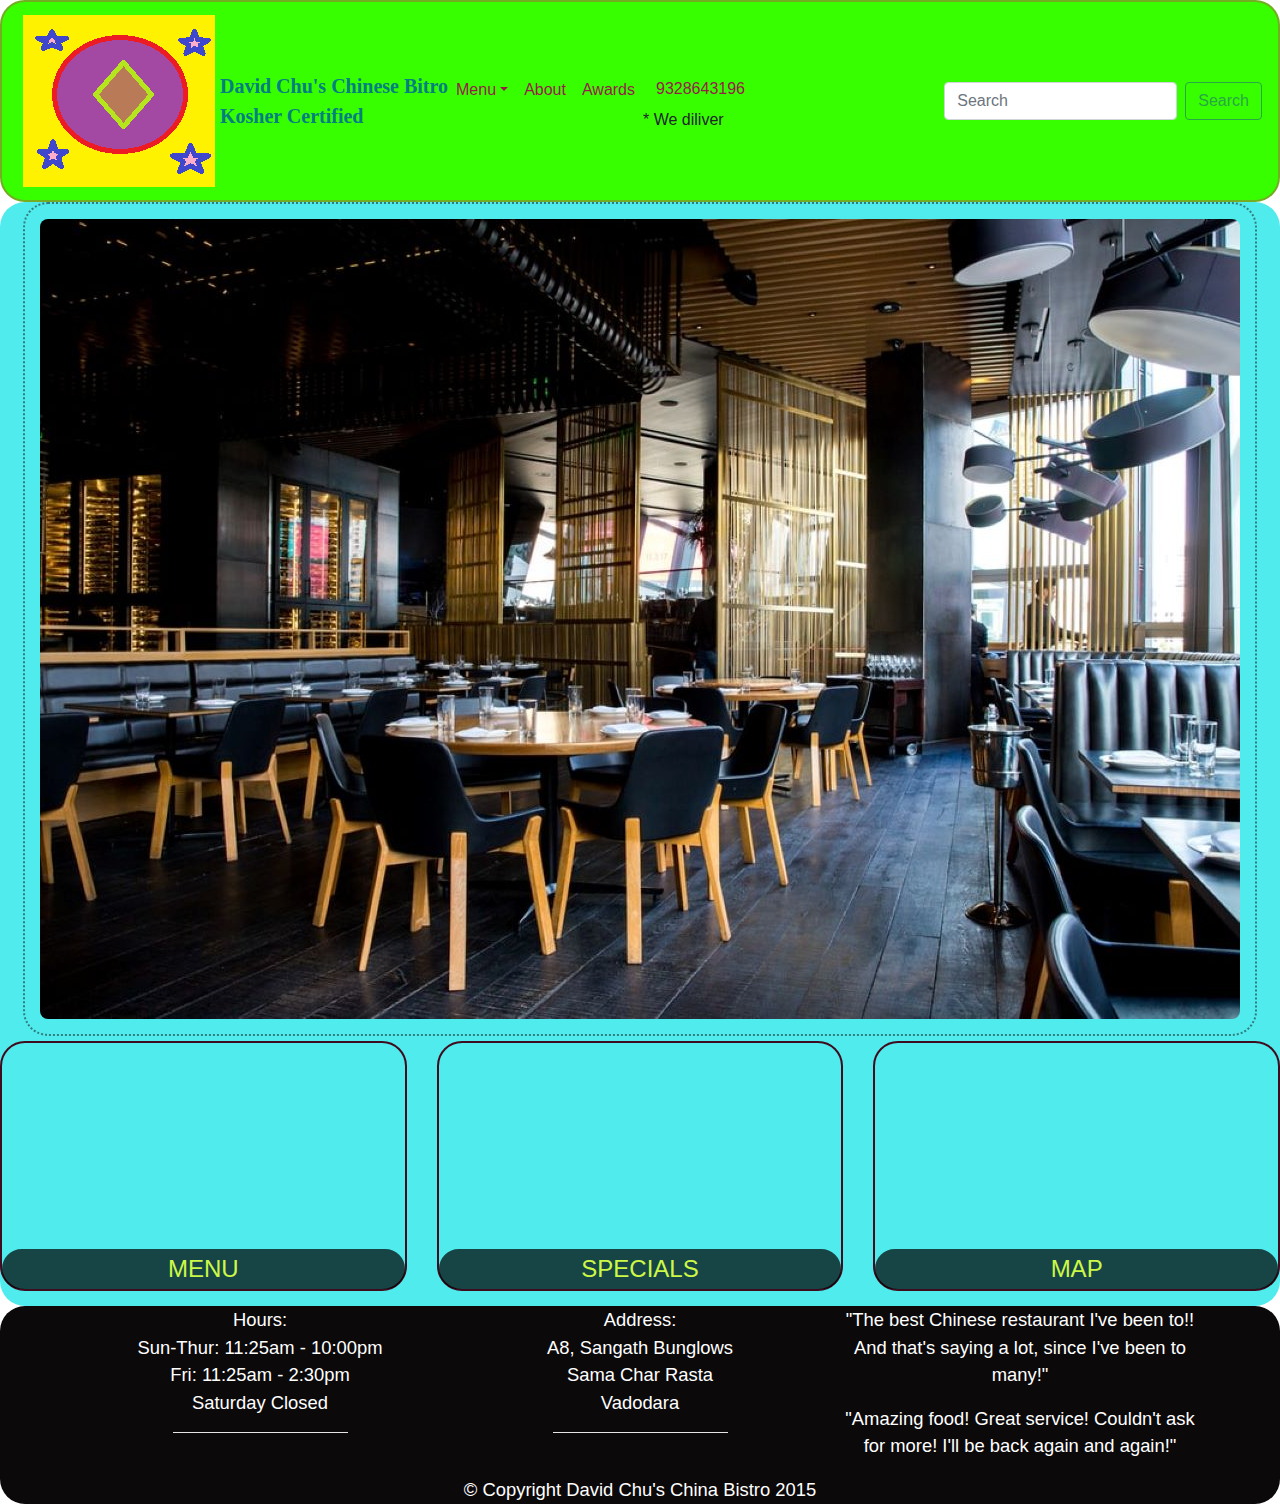
==== Hotel web/hotel.html @ 328252ad "hotel" ====
<!DOCTYPE html>
<html>
<head>
	<meta charset="utf-8">
	<meta http-equiv="X-UA-Compatible" content="IE=edge">
	<meta name="viewport" content="width=device-width, initial scale=1">
	<title>Chinese Retuarant</title>
	<link rel="stylesheet" type="text/css" href="css/style.css">
	<link rel="stylesheet" type="text/css" href="css/bootstrap.min.css">
	<link rel="stylesheet" href="https://maxcdn.bootstrapcdn.com/bootstrap/4.0.0/css/bootstrap.min.css" integrity="sha384-Gn5384xqQ1aoWXA+058RXPxPg6fy4IWvTNh0E263XmFcJlSAwiGgFAW/dAiS6JXm" crossorigin="anonymous">
	  <link rel="stylesheet" href="https://maxcdn.bootstrapcdn.com/bootstrap/4.0.0/css/bootstrap.min.css" integrity="sha384-Gn5384xqQ1aoWXA+058RXPxPg6fy4IWvTNh0E263XmFcJlSAwiGgFAW/dAiS6JXm" crossorigin="anonymous">
  	<script src="https://code.jquery.com/jquery-3.2.1.slim.min.js" integrity="sha384-KJ3o2DKtIkvYIK3UENzmM7KCkRr/rE9/Qpg6aAZGJwFDMVNA/GpGFF93hXpG5KkN" crossorigin="anonymous"></script>
  	<script src="https://cdnjs.cloudflare.com/ajax/libs/popper.js/1.12.9/umd/popper.min.js" integrity="sha384-ApNbgh9B+Y1QKtv3Rn7W3mgPxhU9K/ScQsAP7hUibX39j7fakFPskvXusvfa0b4Q" crossorigin="anonymous"></script>
  	<script src="https://maxcdn.bootstrapcdn.com/bootstrap/4.0.0/js/bootstrap.min.js" integrity="sha384-JZR6Spejh4U02d8jOt6vLEHfe/JQGiRRSQQxSfFWpi1MquVdAyjUar5+76PVCmYl" crossorigin="anonymous"></script>
</head>
<body>
	<nav class="navbar navbar-expand-lg navbar-light nvbr">
  		
  		<a href="hotel.html" class="d-none d-sm-block d-sm-none d-md-block">
  			<img src="logo3.png" id="logo-img">
  		</a>
  		<a class=" hotel-name" href="hotel.html"><div>David Chu's Chinese Bitro</div><div>Kosher Certified</div></a>
  		<button class="navbar-toggler" type="button" data-toggle="collapse" data-target="#navbarSupportedContent" aria-controls="navbarSupportedContent" aria-expanded="false" aria-label="Toggle navigation">
    		<span class="navbar-toggler-icon"></span>
  		</button>

  		<div class="collapse navbar-collapse " id="navbarSupportedContent">
    		<ul id="nav-list" class="navbar-nav mr-auto " >
    			<li class="nav-item dropdown">
        			<a class="nav-link dropdown-toggle" href="#" id="navbarDropdown" role="button" data-toggle="dropdown" aria-haspopup="true" aria-expanded="false">Menu</a>
        			<div class="dropdown-menu" aria-labelledby="navbarDropdown">
          				<a class="dropdown-item" href="menu.html">All</a>
          				<div class="dropdown-divider"></div>
          				<a class="dropdown-item" href="specail.html">Specials</a>
        			</div>
      			</li>
      			<li class="nav-item active ">
        			<a class="nav-link" href="#">About <span class="sr-only">(current)</span></a>
      			</li>
      			<li class="nav-item">
        			<a class="nav-link" href="#">Awards</a>
      			</li>
      			<li id="phone" class="d-none d-sm-block ">
      				<a class="btn" href="tel:9328643196">
      					<span>9328643196</span>
      				</a>
      				<div>* We diliver</div>
      			</li>
    		</ul>
    		<form class="form-inline my-2 my-lg-0">
      			<input class="form-control mr-sm-2" type="search" placeholder="Search" aria-label="Search">
      			<button class="btn btn-outline-success my-2 my-sm-0" type="submit">Search</button>
    		</form>
  		</div>
	</nav>
	<div id="main-content" class="containers">
		<img src="inner_view_1200.jpg" class="img-fluid resimg" alt="Retuarant image">
		<div id="home-titles" class="row">
			<div class="col-md-4 col-sm-6 col-xs-12">
				<a href="menu.html"><div id="menu-title"><span>Menu</span></div></a>
			</div>
			<div class="col-md-4 col-sm-6 col-xs-12">
				<a href="special.html"><div id="special-title"><span>Specials</span></div></a>
			</div>
			<div class="col-md-4 col-sm-12 col-xs-12">
				<a href="https://goo.gl/maps/PLTWUC4dAVQUhLjC8" target="_blank">
					<div id="map-title">
						<iframe src="https://www.google.com/maps/embed?pb=!1m18!1m12!1m3!1d3690.2005004068683!2d73.2021242150349!3d22.34605698529981!2m3!1f0!2f0!3f0!3m2!1i1024!2i768!4f13.1!3m3!1m2!1s0x395fcf206a90a827%3A0xba57ce56bca11f0!2sSangath%20Bungalows%2C%20New%20Sama%2C%20Vadodara%2C%20Gujarat%20391740!5e0!3m2!1sen!2sin!4v1601204426739!5m2!1sen!2sin" width="100%" height="250" frameborder="0" style="border:0; border-radius: 25px;" allowfullscreen="" aria-hidden="false" tabindex="0"></iframe>
						<span>Map</span>
					</div>
				</a>
			</div>
		</div>
	</div>
	<footer class="panel-footer">
		<div class="container">
			<div class="row">
				<section id="hours" class="col-sm-4">
					<span>Hours:</span><br>
					Sun-Thur: 11:25am - 10:00pm<br>
					Fri: 11:25am - 2:30pm<br>
					Saturday Closed
					<hr style="background-color: white;">
				</section>
				<section id="address" class="col-sm-4">
					<span>Address:</span><br>
					A8, Sangath Bunglows<br>
					Sama Char Rasta<br>
					Vadodara
					<hr style="background-color: white;">
				</section>
				<section id="testimonials" class="col-sm-4">
					<p>"The best Chinese restaurant I've been to!! And that's saying a lot, since I've been to many!"</p>
					<p>
						"Amazing food! Great service! Couldn't ask for more! I'll be back again and again!"
					</p>
				</section>
			</div>
			<div class="text-center">&copy; Copyright David Chu's China Bistro 2015</div>
		</div>		
	</footer>
</body>
</html>
---- Hotel web/css/style.css ----
body{
	font-size: 16px;
	color: #0f0f0f;
	background-color: #61122f;
	font-family: 'Oxygen';
}
.nvbr{
	background-color: #37FF00;
	border-radius: 25px;
	border: 2px solid #73AD21;
    padding: 20px;
}
#logo-img{
	background: url('../logo3.png') no-repeat;
	margin: 5px 5px 5px 5px; 
}
.icon{
	color: black;
}
#nav-list a{
	color: #951C49;
}
#nav-list a:hover{
	background: #E7E7E7;
	text-align: center;
}
.heading-list{
	text-align: right;
}
.phone-num{
	text-align: right;
}
.phone-num a{
	font-size: 150%;
}
.hotel-name {
	text-align: left;
	font-family: 'Dancing Script', cursive;
	font-weight: bold;	
	color: #008080;
}
@media (min-width: 992px){
	.hotel-name{
		font-size: 1.25em;
	}
}
@media (max-width: 991px){
	.hotel-name{
		font-size: 150%
	}
}
.containers{
	background-color: #50EBEC;
	margin-right: 0;
	margin-left: 0;
	text-align: center;
	border-radius: 25px;
}
.resimg{
	padding: 15px;
	text-align: center;
	border: 2px dotted #307D7E;
	border-radius: 25px;
	margin-bottom: 5px;
}
#menu-title, #special-title, #map-title{
	height: 250px;
	width: 100%;
	margin-bottom: 15px;
	position: relative;
	border:2px solid #3F0C1F;
	border-radius: 25px;
}
#menu-title:hover, #special-title:hover, #map-title:hover{
	box-shadow: 5px 5px 5px 5px #307D7E;
}
#menu-title{
	background: url('../Menu.jpg');
	background-position: center;
}
#special-title{
	background: url('../Special.jpg');
	background-position: center;
}
#home-titles a:hover{
	color: #FF2400;
	font-weight: bold;
}
#home-titles a{
	color: #FFFF00;
}
#menu-title span, #special-title span, #map-title span{
	position: absolute;
	bottom: 0;
	right: 0;
	font-size: 1.5em;
	text-transform: uppercase;
	background-color: #000;
	opacity: .7;
	width: 100%;
	border:2px solid black;
	border-radius: 25px;
}
.panel-footer{
	background-color: #0C090A;
	color: white;
	border-radius: 25px;
	font-size: 1.15em;
	text-align: center;
}
hr{
	width: 50%;
}
.containers-2{
 	background-color: #50EBEC;
 	border-radius: 25px;
}
#menu-category-title{
	color: black;
}
.category-tile{
	padding: 5px;
	border-radius: 25px;
}

.category-tile span{
	width: 100%;
	background-color: black;
	opacity: 70%;
	color: #FFFF00;
}
.menu-tiles{
	height: 250px;
	width: 100%;
	margin-bottom: 15px;
	position: relative;
	border:2px solid #3F0C1F;
	border-radius: 25px;
	color: #FFFF00;
}
.menu-tiles:hover{
	box-shadow: 5px 5px 5px 5px #6C2DC7;
	color: #FF2400;
	font-weight: bold;
}
.menu-tiles span{
	position: absolute;
	bottom: 0;
	right: 0;
	font-size: 1.5em;
	text-transform: uppercase;
	background-color: #000;
	opacity: .7;
	width: 100%;
	border:2px solid black;
	border-radius: 25px;
	text-align: center;
}
.containers-3{
 	background-color: #50EBEC;
 	border-radius: 25px;
}
#lunch-title{
	color: black;
}
.item-img{
	border-radius: 25px;
	
}
h3,.menu-item-discription p{
	color: black;
}
.menu-item-photo{
	border: 2px solid #3F0C1F;
	position: relative;
	overflow: hidden;
	border-radius: 25px; 
	max-width: 249px;
	text-align: center;
}
.menu-item-photo div{
	position: absolute;
	bottom: 0;
	right: 0;
	width: 80px;
	background-color: #557c3e;
	text-align: center;
}
@media (max-width: 767px){
	.menu-item-photo{
		margin-left: auto;
		margin-right: auto;
	}
}
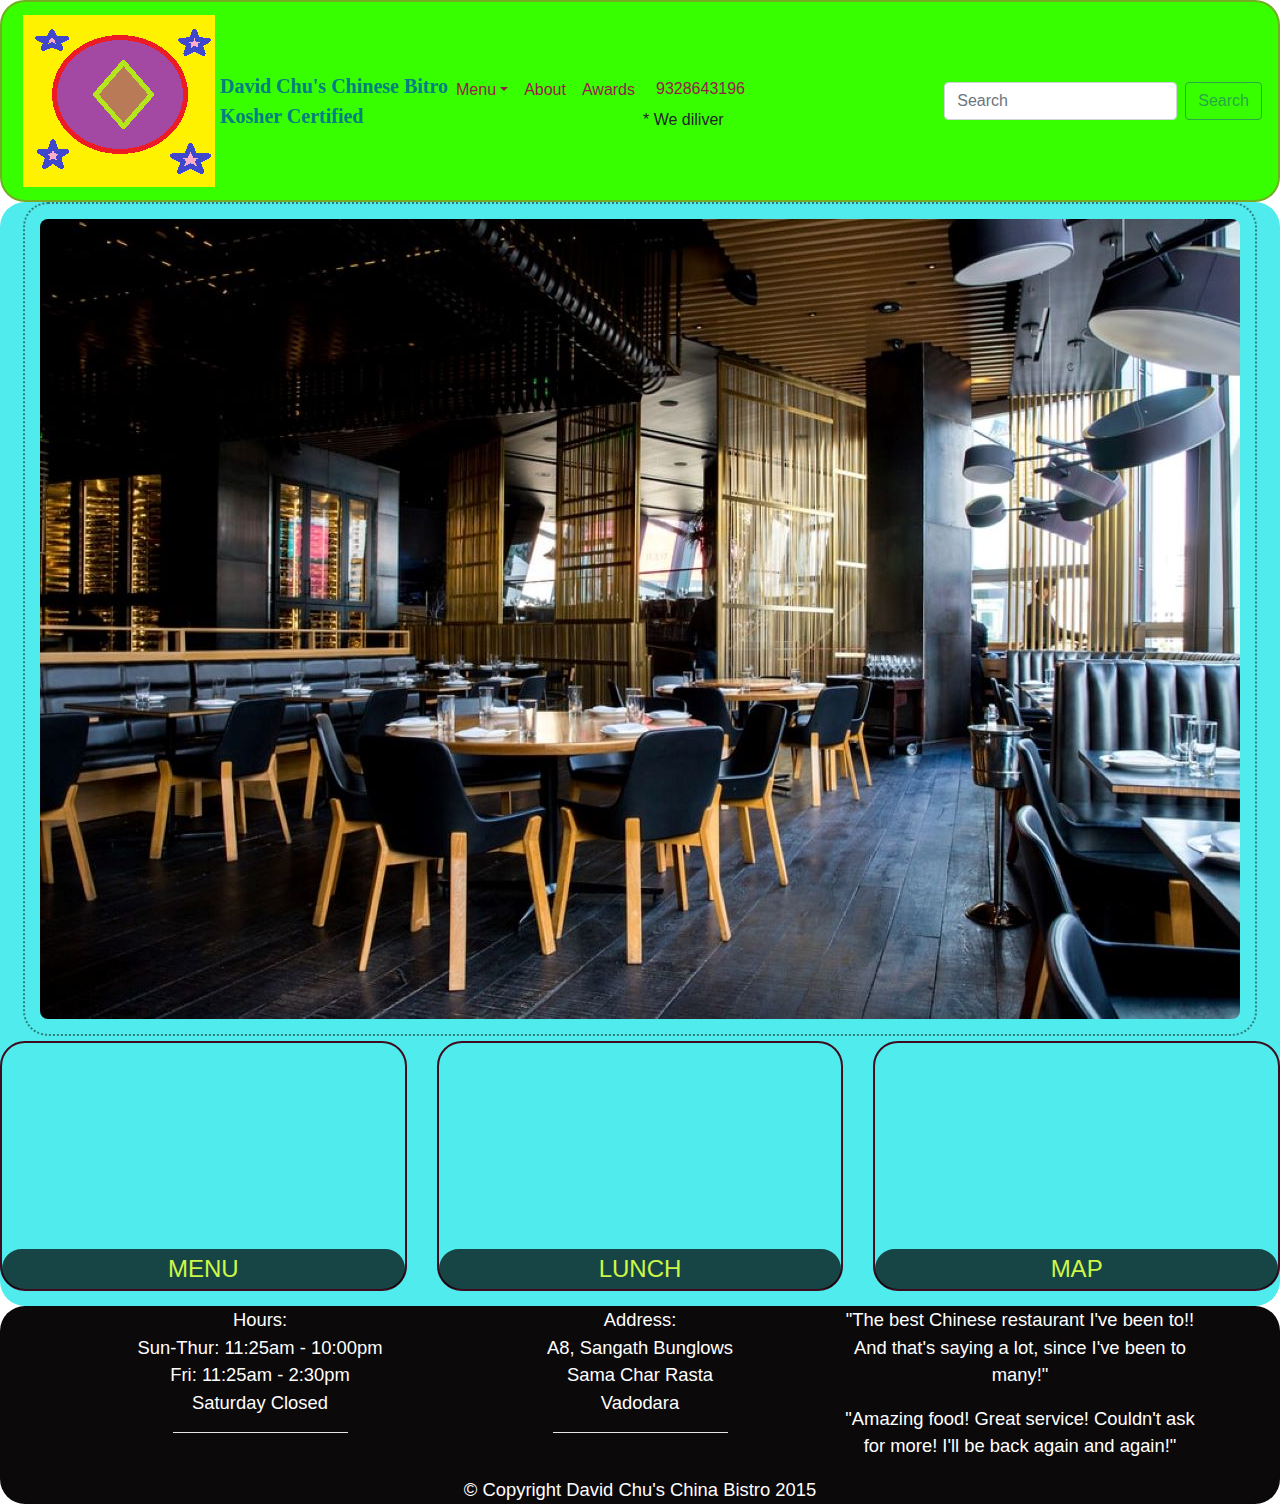
==== commit b00aa76d: "mod3" ====
--- a/Hotel web/hotel.html
+++ b/Hotel web/hotel.html
@@ -31,7 +31,7 @@
         			<div class="dropdown-menu" aria-labelledby="navbarDropdown">
           				<a class="dropdown-item" href="menu.html">All</a>
           				<div class="dropdown-divider"></div>
-          				<a class="dropdown-item" href="specail.html">Specials</a>
+          				<a class="dropdown-item" href="lunch.html">Lunch</a>
         			</div>
       			</li>
       			<li class="nav-item active ">
@@ -60,7 +60,7 @@
 				<a href="menu.html"><div id="menu-title"><span>Menu</span></div></a>
 			</div>
 			<div class="col-md-4 col-sm-6 col-xs-12">
-				<a href="special.html"><div id="special-title"><span>Specials</span></div></a>
+				<a href="lunch.html"><div id="special-title"><span>lunch</span></div></a>
 			</div>
 			<div class="col-md-4 col-sm-12 col-xs-12">
 				<a href="https://goo.gl/maps/PLTWUC4dAVQUhLjC8" target="_blank">
--- a/Hotel web/css/style.css
+++ b/Hotel web/css/style.css
@@ -191,4 +191,8 @@
 		margin-left: auto;
 		margin-right: auto;
 	}
+}
+#lunch{
+	background: url(../lunch.jpg); 
+	background-position: center;
 }